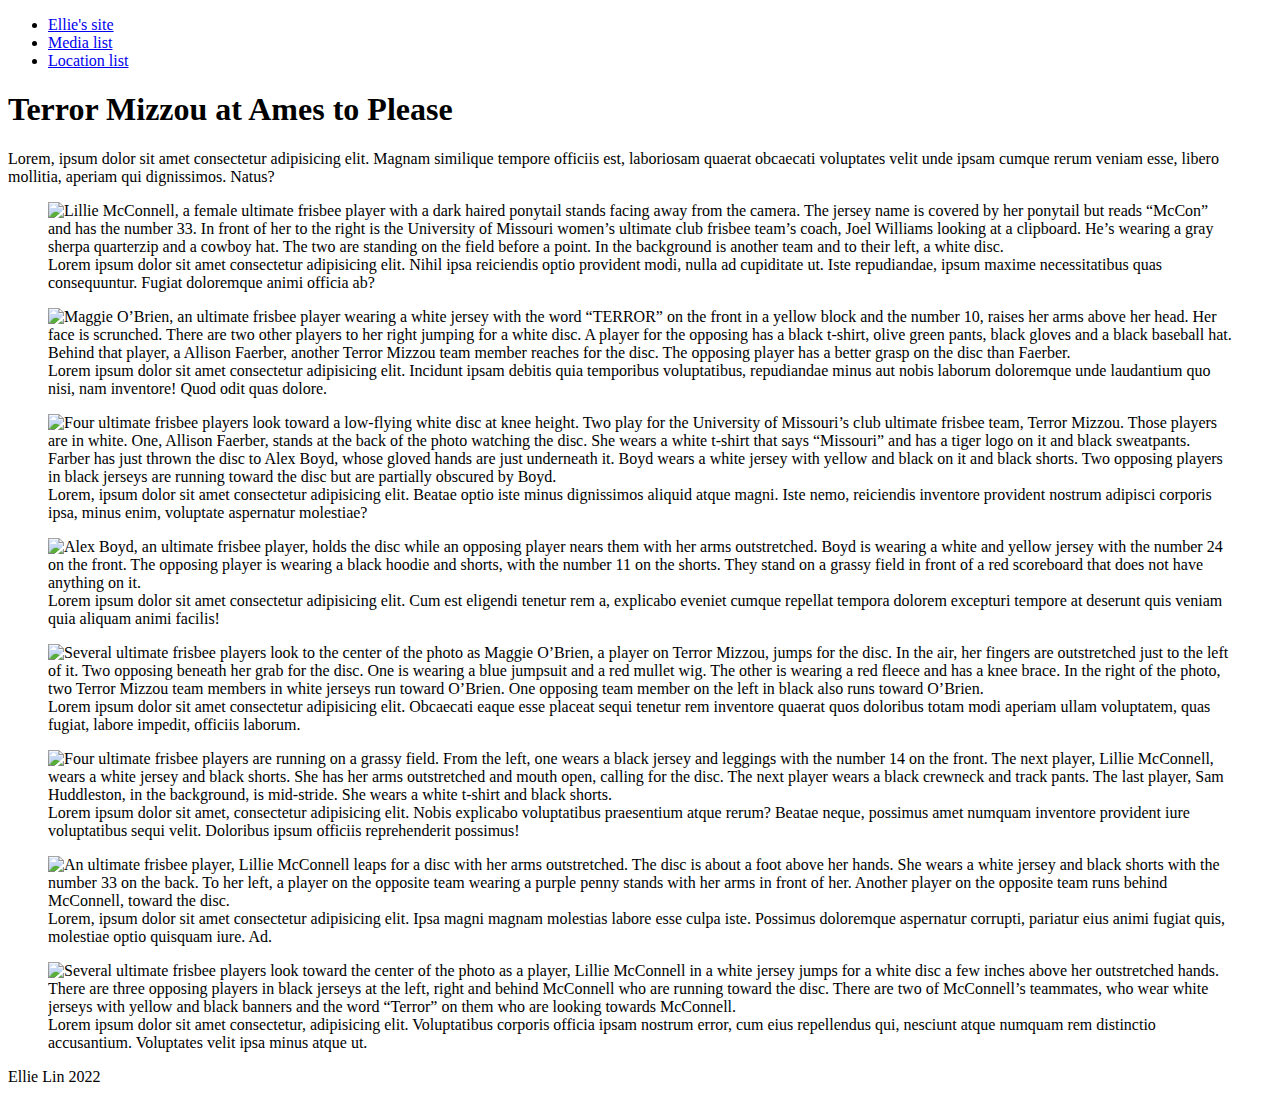
==== lin-gallery.html @ 5795ed04 "created gallery and wrote alt text. updated index nav links." ====
<!DOCTYPE html>
<html lang="en">
<head>
    <meta charset="UTF-8">
    <meta http-equiv="X-UA-Compatible" content="IE=edge">
    <meta name="viewport" content="width=device-width, initial-scale=1.0">
    <link rel="stylesheet" href="https://fonts.google.com/specimen/DM+Serif+Text?category=Serif">
    <link rel="stylesheet" href="https://fonts.google.com/specimen/Roboto+Condensed?category=Sans+Serif">
    <link rel="stylesheet" href="https://fonts.google.com/specimen/Figtree?category=Sans+Serif">
    <title>Lin Photo Gallery</title>
    <style>
        img {
            width: 900px;
        }
    </style>
</head>
<body>
    <nav>
        <ul>
            <li><a href="https://j4502-fs22.github.io/lin-site/" class="item">Ellie's site </a></li>
            <li><a href="https://j4502-fs22.github.io/lin-site/lin-media-list.html" class="item">Media list</a></li>
            <li><a href="https://j4502-fs22.github.io/lin-site/lin-location-list.html">Location list</a></li>
        </ul>
    </nav>

    <h1>Terror Mizzou at Ames to Please</h1>
    <p>Lorem, ipsum dolor sit amet consectetur adipisicing elit. Magnam similique tempore officiis est, laboriosam quaerat obcaecati voluptates velit unde ipsam cumque rerum veniam esse, libero mollitia, aperiam qui dignissimos. Natus?</p>

    <figure>
        <img src="https://github.com/J4502-FS22/lin-site/blob/main/images/ATP1.JPG?raw=true" alt="Lillie McConnell, a female ultimate frisbee player with a dark haired ponytail stands facing away from the camera. The jersey name is covered by her ponytail but reads “McCon” and has the number 33. In front of her to the right is the University of Missouri women’s ultimate club frisbee team’s coach, Joel Williams looking at a clipboard. He’s wearing a gray sherpa quarterzip and a cowboy hat. The two are standing on the field before a point. In the background is another team and to their left, a white disc.">
        <figcaption>Lorem ipsum dolor sit amet consectetur adipisicing elit. Nihil ipsa reiciendis optio provident modi, nulla ad cupiditate ut. Iste repudiandae, ipsum maxime necessitatibus quas consequuntur. Fugiat doloremque animi officia ab?</figcaption>
    </figure>

    <figure>
        <img src="https://github.com/J4502-FS22/lin-site/blob/main/images/ATP8.JPG?raw=true" alt="Maggie O’Brien, an ultimate frisbee player wearing a white jersey with the word “TERROR” on the front in a yellow block and the number 10, raises her arms above her head. Her face is scrunched. There are two other players to her right jumping for a white disc. A player for the opposing has a black t-shirt, olive green pants, black gloves and a black baseball hat. Behind that player, a Allison Faerber, another Terror Mizzou team member reaches for the disc. The opposing player has a better grasp on the disc than Faerber.">
        <figcaption>Lorem ipsum dolor sit amet consectetur adipisicing elit. Incidunt ipsam debitis quia temporibus voluptatibus, repudiandae minus aut nobis laborum doloremque unde laudantium quo nisi, nam inventore! Quod odit quas dolore.</figcaption>
    </figure>
    
    <figure>
        <img src="https://github.com/J4502-FS22/lin-site/blob/main/images/ATP71.JPG?raw=true" alt="Four ultimate frisbee players look toward a low-flying white disc at knee height. Two play for the University of Missouri’s club ultimate frisbee team, Terror Mizzou. Those players are in white. One, Allison Faerber, stands at the back of the photo watching the disc. She wears a white t-shirt that says “Missouri” and has a tiger logo on it and black sweatpants. Farber has just thrown the disc to Alex Boyd, whose gloved hands are just underneath it. Boyd wears a white jersey with yellow and black on it and black shorts. Two opposing players in black jerseys are running toward the disc but are partially obscured by Boyd.">
        <figcaption>Lorem, ipsum dolor sit amet consectetur adipisicing elit. Beatae optio iste minus dignissimos aliquid atque magni. Iste nemo, reiciendis inventore provident nostrum adipisci corporis ipsa, minus enim, voluptate aspernatur molestiae?</figcaption>
    </figure>

    <figure>
        <img src="https://github.com/J4502-FS22/lin-site/blob/main/images/ATP22.JPG?raw=true" alt="Alex Boyd, an ultimate frisbee player, holds the disc while an opposing player nears them with her arms outstretched. Boyd is wearing a white and yellow jersey with the number 24 on the front. The opposing player is wearing a black hoodie and shorts, with the number 11 on the shorts. They stand on a grassy field in front of a red scoreboard that does not have anything on it.">
        <figcaption>Lorem ipsum dolor sit amet consectetur adipisicing elit. Cum est eligendi tenetur rem a, explicabo eveniet cumque repellat tempora dolorem excepturi tempore at deserunt quis veniam quia aliquam animi facilis!</figcaption>
    </figure>

    <figure>
        <img src="https://github.com/J4502-FS22/lin-site/blob/main/images/ATP43.JPG?raw=true" alt="Several ultimate frisbee players look to the center of the photo as Maggie O’Brien, a player on Terror Mizzou, jumps for the disc. In the air, her fingers are outstretched just to the left of it. Two opposing beneath her grab for the disc. One is wearing a blue jumpsuit and a red mullet wig. The other is wearing a red fleece and has a knee brace. In the right of the photo, two Terror Mizzou team members in white jerseys run toward O’Brien. One opposing team member on the left in black also runs toward O’Brien.">
        <figcaption>Lorem ipsum dolor sit amet consectetur adipisicing elit. Obcaecati eaque esse placeat sequi tenetur rem inventore quaerat quos doloribus totam modi aperiam ullam voluptatem, quas fugiat, labore impedit, officiis laborum.</figcaption>
    </figure>

    <figure>
        <img src="https://github.com/J4502-FS22/lin-site/blob/main/images/ATP53.JPG?raw=true" alt="Four ultimate frisbee players are running on a grassy field. From the left, one wears a black jersey and leggings with the number 14 on the front. The next player, Lillie McConnell, wears a white jersey and black shorts. She has her arms outstretched and mouth open, calling for the disc. The next player wears a black crewneck and track pants. The last player, Sam Huddleston, in the background, is mid-stride. She wears a white t-shirt and black shorts.">
        <figcaption>Lorem ipsum dolor sit amet, consectetur adipisicing elit. Nobis explicabo voluptatibus praesentium atque rerum? Beatae neque, possimus amet numquam inventore provident iure voluptatibus sequi velit. Doloribus ipsum officiis reprehenderit possimus!</figcaption>
    </figure>

    <figure>
        <img src="https://github.com/J4502-FS22/lin-site/blob/main/images/ATP54.JPG?raw=true" alt="An ultimate frisbee player, Lillie McConnell leaps for a disc with her arms outstretched. The disc is about a foot above her hands. She wears a white jersey and black shorts with the number 33 on the back. To her left, a player on the opposite team wearing a purple penny stands with her arms in front of her. Another player on the opposite team runs behind McConnell, toward the disc.">
        <figcaption>Lorem, ipsum dolor sit amet consectetur adipisicing elit. Ipsa magni magnam molestias labore esse culpa iste. Possimus doloremque aspernatur corrupti, pariatur eius animi fugiat quis, molestiae optio quisquam iure. Ad.</figcaption>
    </figure>

    <figure>
        <img src="https://github.com/J4502-FS22/lin-site/blob/main/images/ATP61.JPG?raw=true" alt="Several ultimate frisbee players look toward the center of the photo as a player, Lillie McConnell in a white jersey jumps for a white disc a few inches above her outstretched hands. There are three opposing players in black jerseys at the left, right and behind McConnell who are running toward the disc. There are two of McConnell’s teammates, who wear white jerseys with yellow and black banners and the word “Terror” on them who are looking towards McConnell.">
        <figcaption>Lorem ipsum dolor sit amet consectetur, adipisicing elit. Voluptatibus corporis officia ipsam nostrum error, cum eius repellendus qui, nesciunt atque numquam rem distinctio accusantium. Voluptates velit ipsa minus atque ut.</figcaption>
    </figure>

</body>
<footer>Ellie Lin 2022</footer>
</html>
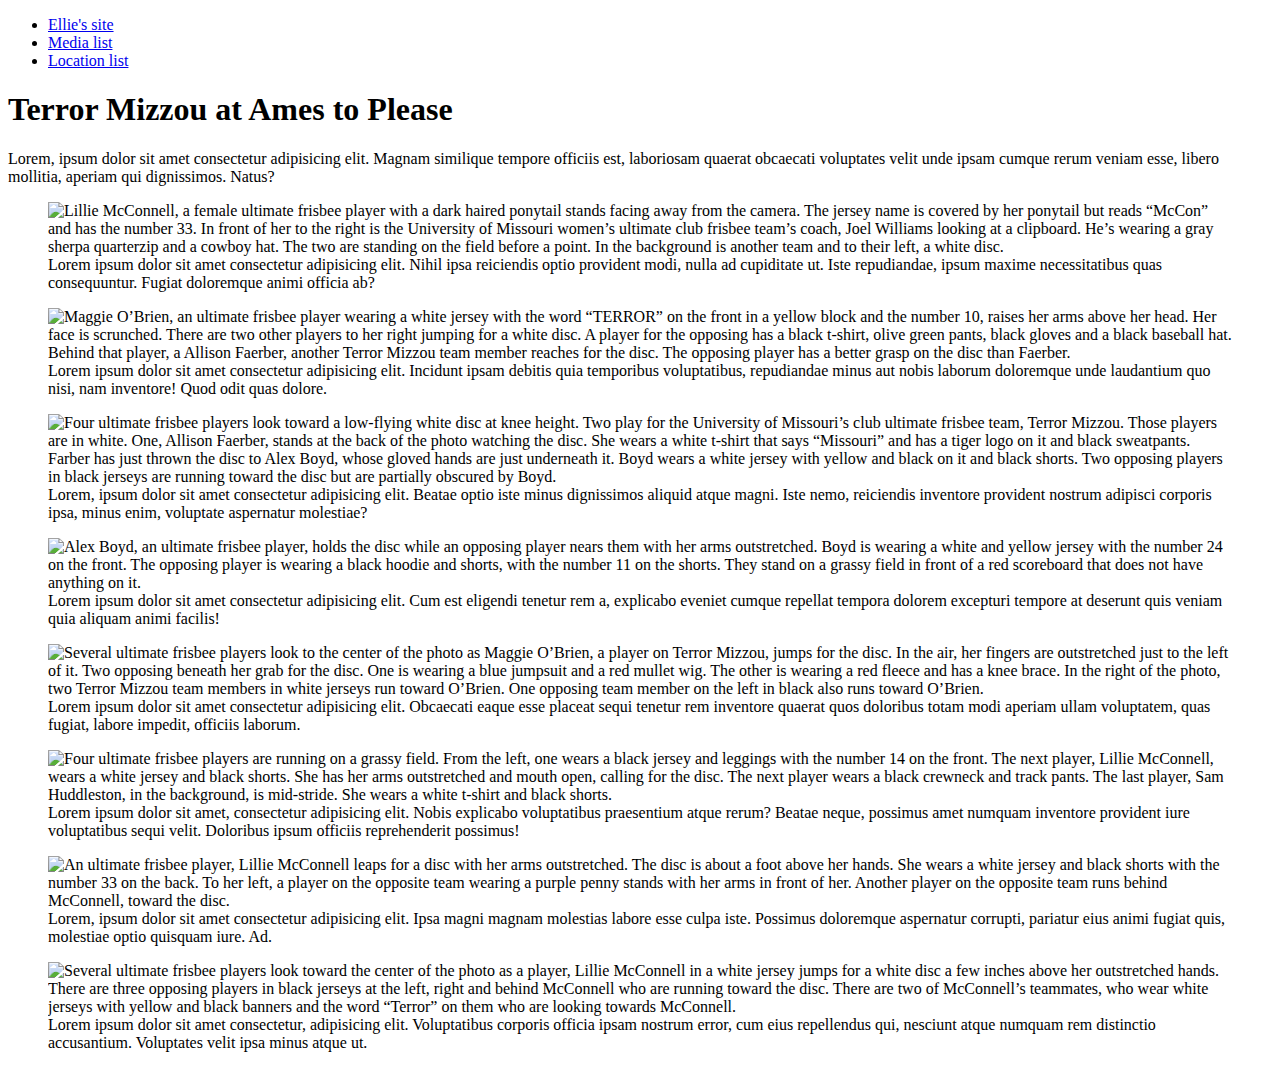
==== commit 20175843: "lost footer" ====
--- a/lin-gallery.html
+++ b/lin-gallery.html
@@ -67,5 +67,4 @@
     </figure>
 
 </body>
-<footer>Ellie Lin 2022</footer>
 </html>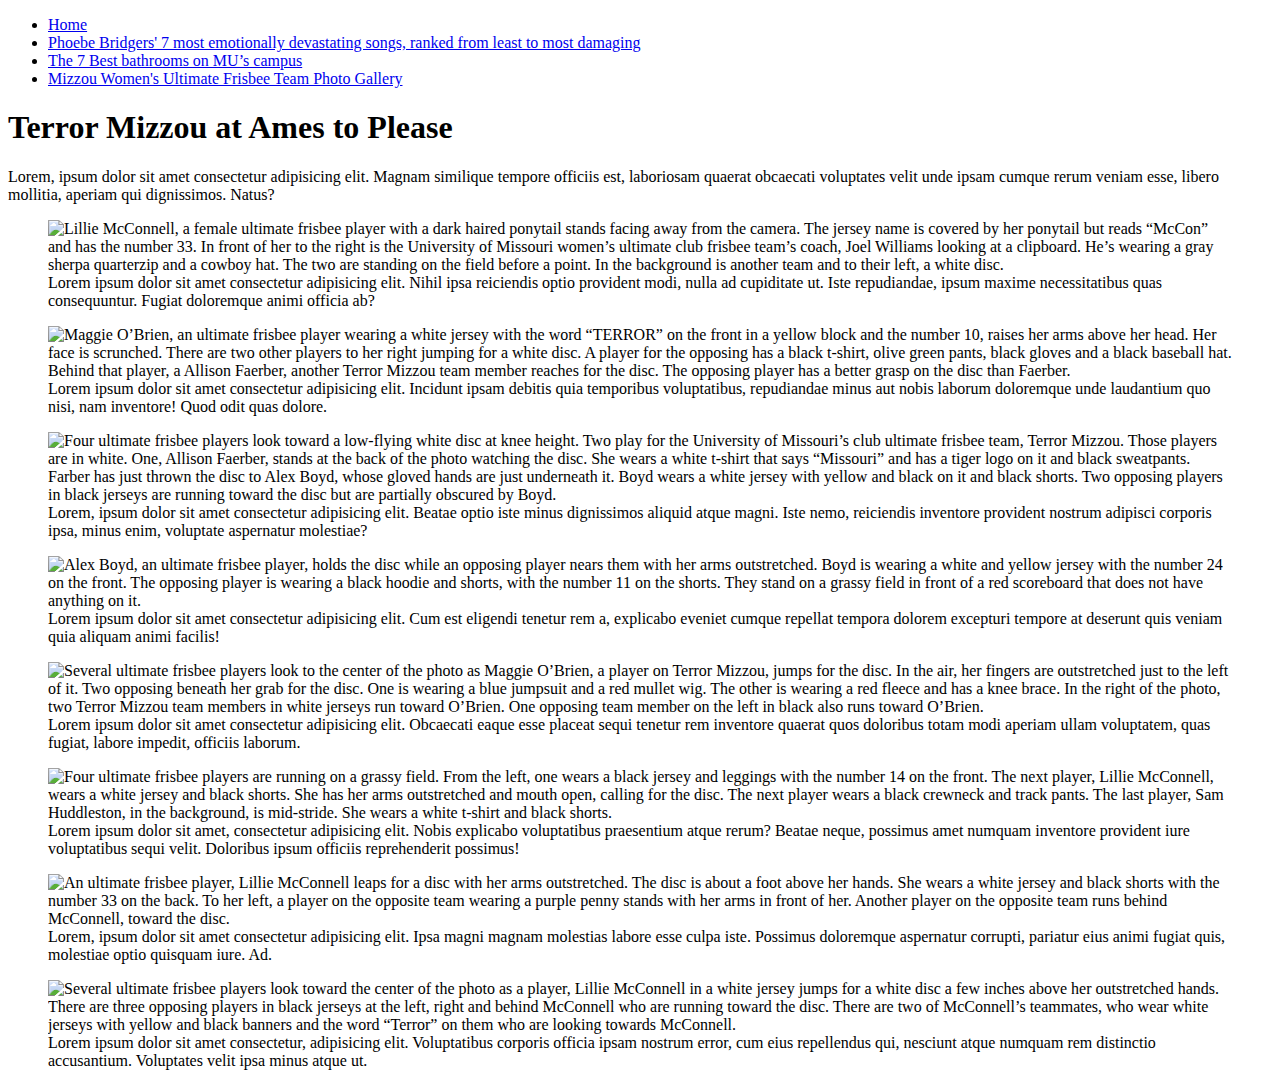
==== commit ce60beca: "edits for final project" ====
--- a/lin-gallery.html
+++ b/lin-gallery.html
@@ -17,9 +17,10 @@
 <body>
     <nav>
         <ul>
-            <li><a href="https://j4502-fs22.github.io/lin-site/" class="item">Ellie's site </a></li>
-            <li><a href="https://j4502-fs22.github.io/lin-site/lin-media-list.html" class="item">Media list</a></li>
-            <li><a href="https://j4502-fs22.github.io/lin-site/lin-location-list.html">Location list</a></li>
+            <li class="navitem"><a href="https://j4502-fs22.github.io/lin-site/">Home</a></li>
+            <li class="navitem"><a href="https://j4502-fs22.github.io/lin-site/lin-media-list.html">Phoebe Bridgers' 7 most emotionally devastating songs, ranked from least to most damaging</a></li>
+            <li class="navitem"><a href="https://j4502-fs22.github.io/lin-site/lin-location-list.html">The 7 Best bathrooms on MU’s campus</a></li>
+            <li class="avtivenavitem"><a href="https://j4502-fs22.github.io/lin-site/lin-gallery.html">Mizzou Women's Ultimate Frisbee Team Photo Gallery</a></li>
         </ul>
     </nav>
 
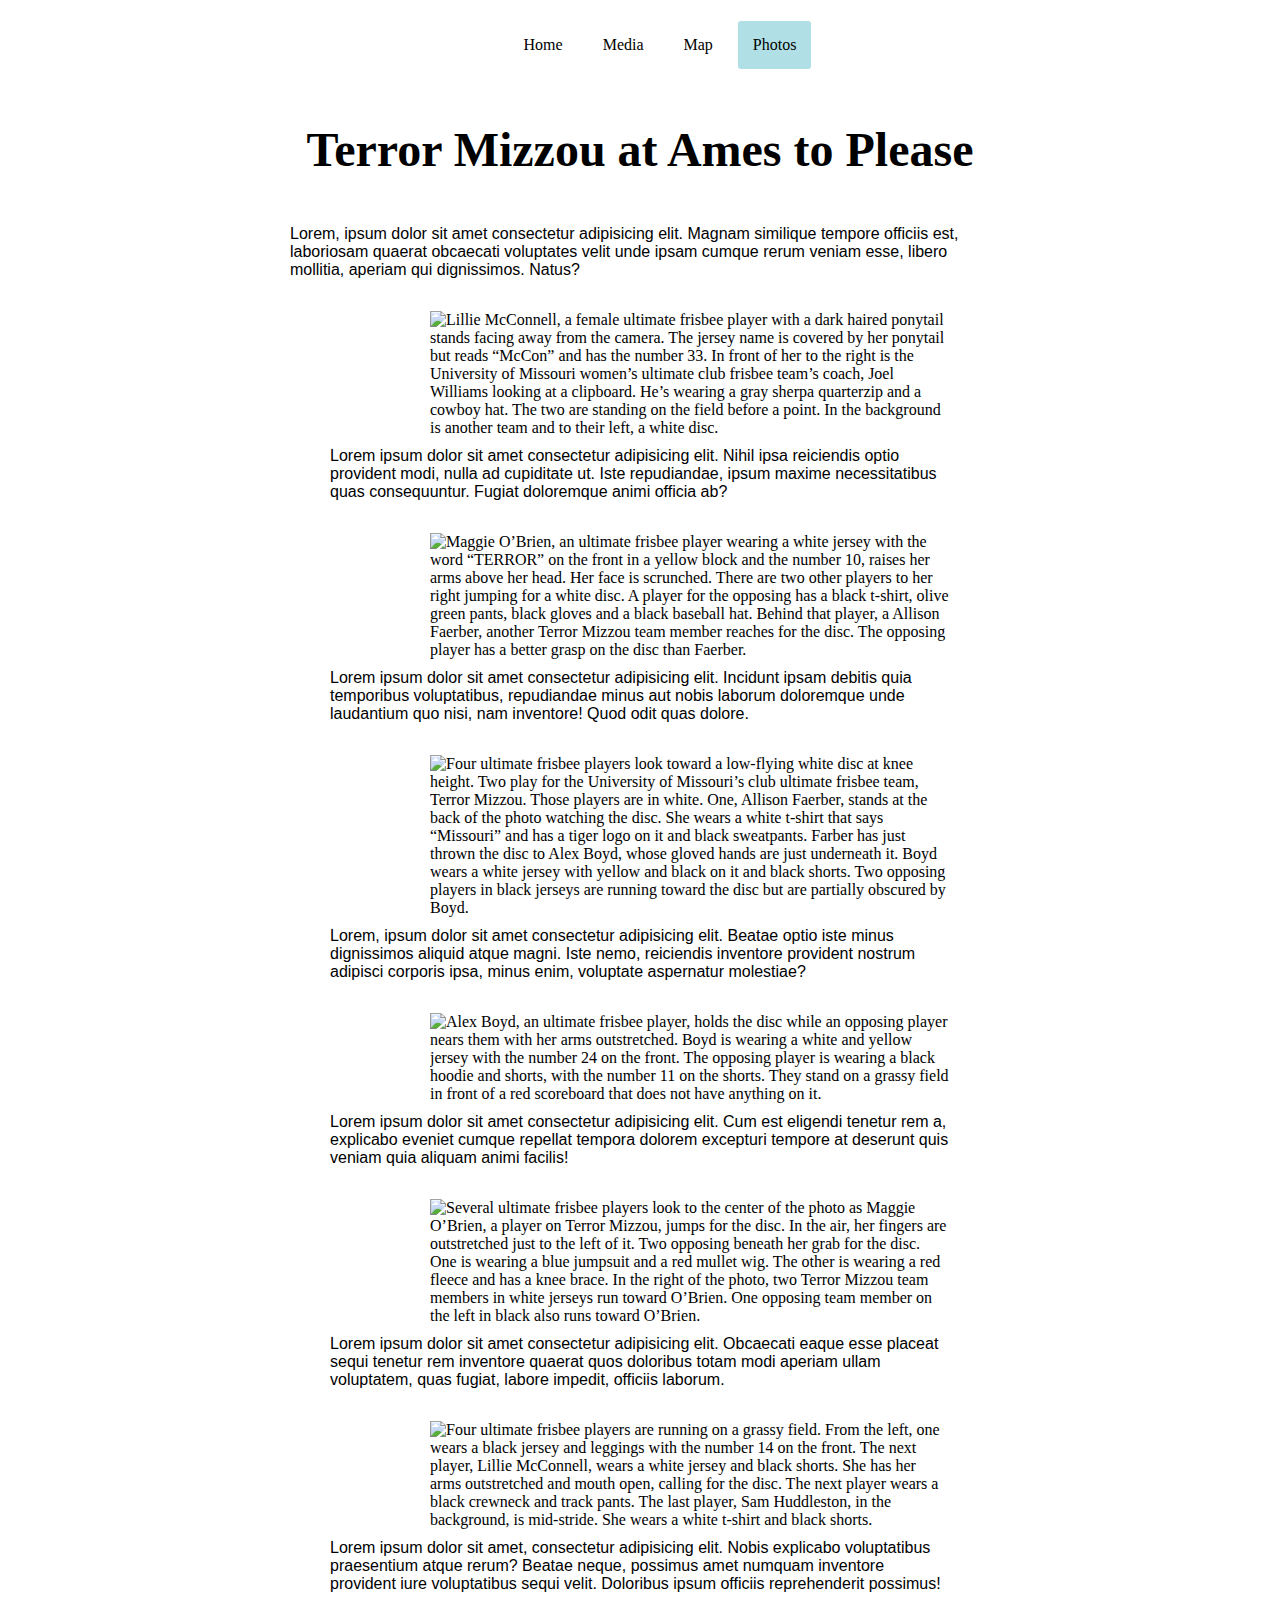
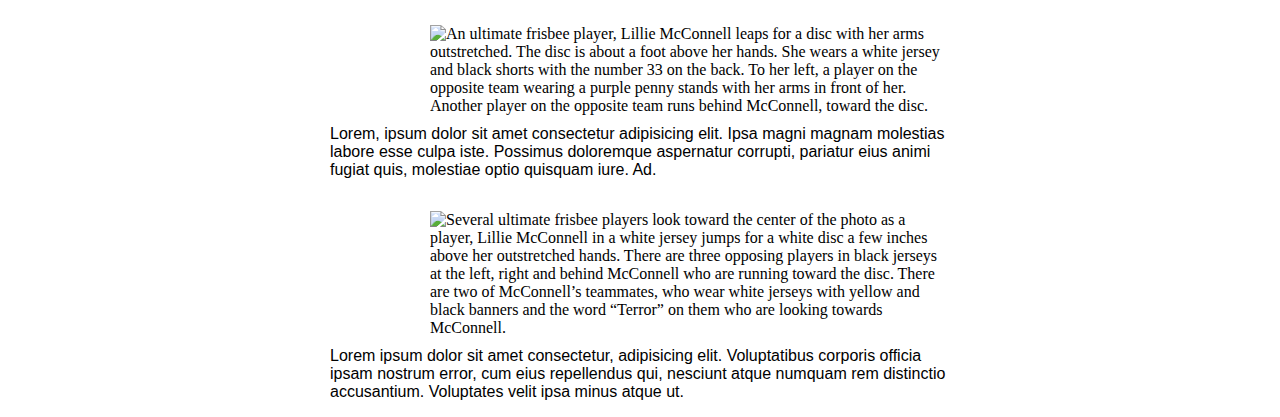
==== commit 9e2a630d: "css for gallery site" ====
--- a/lin-gallery.html
+++ b/lin-gallery.html
@@ -4,23 +4,19 @@
     <meta charset="UTF-8">
     <meta http-equiv="X-UA-Compatible" content="IE=edge">
     <meta name="viewport" content="width=device-width, initial-scale=1.0">
+    <link rel="stylesheet" href="style.css">
     <link rel="stylesheet" href="https://fonts.google.com/specimen/DM+Serif+Text?category=Serif">
     <link rel="stylesheet" href="https://fonts.google.com/specimen/Roboto+Condensed?category=Sans+Serif">
     <link rel="stylesheet" href="https://fonts.google.com/specimen/Figtree?category=Sans+Serif">
     <title>Lin Photo Gallery</title>
-    <style>
-        img {
-            width: 900px;
-        }
-    </style>
 </head>
 <body>
     <nav>
         <ul>
             <li class="navitem"><a href="https://j4502-fs22.github.io/lin-site/">Home</a></li>
-            <li class="navitem"><a href="https://j4502-fs22.github.io/lin-site/lin-media-list.html">Phoebe Bridgers' 7 most emotionally devastating songs, ranked from least to most damaging</a></li>
-            <li class="navitem"><a href="https://j4502-fs22.github.io/lin-site/lin-location-list.html">The 7 Best bathrooms on MU’s campus</a></li>
-            <li class="avtivenavitem"><a href="https://j4502-fs22.github.io/lin-site/lin-gallery.html">Mizzou Women's Ultimate Frisbee Team Photo Gallery</a></li>
+            <li class="navitem"><a href="https://j4502-fs22.github.io/lin-site/lin-media-list.html">Media</a></li>
+            <li class="navitem"><a href="https://j4502-fs22.github.io/lin-site/lin-location-list.html">Map</a></li>
+            <li class="activenavitem"><a href="https://j4502-fs22.github.io/lin-site/lin-gallery.html">Photos</a></li>
         </ul>
     </nav>
 
@@ -28,42 +24,42 @@
     <p>Lorem, ipsum dolor sit amet consectetur adipisicing elit. Magnam similique tempore officiis est, laboriosam quaerat obcaecati voluptates velit unde ipsam cumque rerum veniam esse, libero mollitia, aperiam qui dignissimos. Natus?</p>
 
     <figure>
-        <img src="https://github.com/J4502-FS22/lin-site/blob/main/images/ATP1.JPG?raw=true" alt="Lillie McConnell, a female ultimate frisbee player with a dark haired ponytail stands facing away from the camera. The jersey name is covered by her ponytail but reads “McCon” and has the number 33. In front of her to the right is the University of Missouri women’s ultimate club frisbee team’s coach, Joel Williams looking at a clipboard. He’s wearing a gray sherpa quarterzip and a cowboy hat. The two are standing on the field before a point. In the background is another team and to their left, a white disc.">
+        <img src="https://github.com/J4502-FS22/lin-site/blob/main/images/ATP1.JPG?raw=true" class="image" alt="Lillie McConnell, a female ultimate frisbee player with a dark haired ponytail stands facing away from the camera. The jersey name is covered by her ponytail but reads “McCon” and has the number 33. In front of her to the right is the University of Missouri women’s ultimate club frisbee team’s coach, Joel Williams looking at a clipboard. He’s wearing a gray sherpa quarterzip and a cowboy hat. The two are standing on the field before a point. In the background is another team and to their left, a white disc.">
         <figcaption>Lorem ipsum dolor sit amet consectetur adipisicing elit. Nihil ipsa reiciendis optio provident modi, nulla ad cupiditate ut. Iste repudiandae, ipsum maxime necessitatibus quas consequuntur. Fugiat doloremque animi officia ab?</figcaption>
     </figure>
 
     <figure>
-        <img src="https://github.com/J4502-FS22/lin-site/blob/main/images/ATP8.JPG?raw=true" alt="Maggie O’Brien, an ultimate frisbee player wearing a white jersey with the word “TERROR” on the front in a yellow block and the number 10, raises her arms above her head. Her face is scrunched. There are two other players to her right jumping for a white disc. A player for the opposing has a black t-shirt, olive green pants, black gloves and a black baseball hat. Behind that player, a Allison Faerber, another Terror Mizzou team member reaches for the disc. The opposing player has a better grasp on the disc than Faerber.">
+        <img src="https://github.com/J4502-FS22/lin-site/blob/main/images/ATP8.JPG?raw=true" class="image" alt="Maggie O’Brien, an ultimate frisbee player wearing a white jersey with the word “TERROR” on the front in a yellow block and the number 10, raises her arms above her head. Her face is scrunched. There are two other players to her right jumping for a white disc. A player for the opposing has a black t-shirt, olive green pants, black gloves and a black baseball hat. Behind that player, a Allison Faerber, another Terror Mizzou team member reaches for the disc. The opposing player has a better grasp on the disc than Faerber.">
         <figcaption>Lorem ipsum dolor sit amet consectetur adipisicing elit. Incidunt ipsam debitis quia temporibus voluptatibus, repudiandae minus aut nobis laborum doloremque unde laudantium quo nisi, nam inventore! Quod odit quas dolore.</figcaption>
     </figure>
     
     <figure>
-        <img src="https://github.com/J4502-FS22/lin-site/blob/main/images/ATP71.JPG?raw=true" alt="Four ultimate frisbee players look toward a low-flying white disc at knee height. Two play for the University of Missouri’s club ultimate frisbee team, Terror Mizzou. Those players are in white. One, Allison Faerber, stands at the back of the photo watching the disc. She wears a white t-shirt that says “Missouri” and has a tiger logo on it and black sweatpants. Farber has just thrown the disc to Alex Boyd, whose gloved hands are just underneath it. Boyd wears a white jersey with yellow and black on it and black shorts. Two opposing players in black jerseys are running toward the disc but are partially obscured by Boyd.">
+        <img src="https://github.com/J4502-FS22/lin-site/blob/main/images/ATP71.JPG?raw=true" class="image" alt="Four ultimate frisbee players look toward a low-flying white disc at knee height. Two play for the University of Missouri’s club ultimate frisbee team, Terror Mizzou. Those players are in white. One, Allison Faerber, stands at the back of the photo watching the disc. She wears a white t-shirt that says “Missouri” and has a tiger logo on it and black sweatpants. Farber has just thrown the disc to Alex Boyd, whose gloved hands are just underneath it. Boyd wears a white jersey with yellow and black on it and black shorts. Two opposing players in black jerseys are running toward the disc but are partially obscured by Boyd.">
         <figcaption>Lorem, ipsum dolor sit amet consectetur adipisicing elit. Beatae optio iste minus dignissimos aliquid atque magni. Iste nemo, reiciendis inventore provident nostrum adipisci corporis ipsa, minus enim, voluptate aspernatur molestiae?</figcaption>
     </figure>
 
     <figure>
-        <img src="https://github.com/J4502-FS22/lin-site/blob/main/images/ATP22.JPG?raw=true" alt="Alex Boyd, an ultimate frisbee player, holds the disc while an opposing player nears them with her arms outstretched. Boyd is wearing a white and yellow jersey with the number 24 on the front. The opposing player is wearing a black hoodie and shorts, with the number 11 on the shorts. They stand on a grassy field in front of a red scoreboard that does not have anything on it.">
+        <img src="https://github.com/J4502-FS22/lin-site/blob/main/images/ATP22.JPG?raw=true" class="image" alt="Alex Boyd, an ultimate frisbee player, holds the disc while an opposing player nears them with her arms outstretched. Boyd is wearing a white and yellow jersey with the number 24 on the front. The opposing player is wearing a black hoodie and shorts, with the number 11 on the shorts. They stand on a grassy field in front of a red scoreboard that does not have anything on it.">
         <figcaption>Lorem ipsum dolor sit amet consectetur adipisicing elit. Cum est eligendi tenetur rem a, explicabo eveniet cumque repellat tempora dolorem excepturi tempore at deserunt quis veniam quia aliquam animi facilis!</figcaption>
     </figure>
 
     <figure>
-        <img src="https://github.com/J4502-FS22/lin-site/blob/main/images/ATP43.JPG?raw=true" alt="Several ultimate frisbee players look to the center of the photo as Maggie O’Brien, a player on Terror Mizzou, jumps for the disc. In the air, her fingers are outstretched just to the left of it. Two opposing beneath her grab for the disc. One is wearing a blue jumpsuit and a red mullet wig. The other is wearing a red fleece and has a knee brace. In the right of the photo, two Terror Mizzou team members in white jerseys run toward O’Brien. One opposing team member on the left in black also runs toward O’Brien.">
+        <img src="https://github.com/J4502-FS22/lin-site/blob/main/images/ATP43.JPG?raw=true" class="image" alt="Several ultimate frisbee players look to the center of the photo as Maggie O’Brien, a player on Terror Mizzou, jumps for the disc. In the air, her fingers are outstretched just to the left of it. Two opposing beneath her grab for the disc. One is wearing a blue jumpsuit and a red mullet wig. The other is wearing a red fleece and has a knee brace. In the right of the photo, two Terror Mizzou team members in white jerseys run toward O’Brien. One opposing team member on the left in black also runs toward O’Brien.">
         <figcaption>Lorem ipsum dolor sit amet consectetur adipisicing elit. Obcaecati eaque esse placeat sequi tenetur rem inventore quaerat quos doloribus totam modi aperiam ullam voluptatem, quas fugiat, labore impedit, officiis laborum.</figcaption>
     </figure>
 
     <figure>
-        <img src="https://github.com/J4502-FS22/lin-site/blob/main/images/ATP53.JPG?raw=true" alt="Four ultimate frisbee players are running on a grassy field. From the left, one wears a black jersey and leggings with the number 14 on the front. The next player, Lillie McConnell, wears a white jersey and black shorts. She has her arms outstretched and mouth open, calling for the disc. The next player wears a black crewneck and track pants. The last player, Sam Huddleston, in the background, is mid-stride. She wears a white t-shirt and black shorts.">
+        <img src="https://github.com/J4502-FS22/lin-site/blob/main/images/ATP53.JPG?raw=true" class="image" alt="Four ultimate frisbee players are running on a grassy field. From the left, one wears a black jersey and leggings with the number 14 on the front. The next player, Lillie McConnell, wears a white jersey and black shorts. She has her arms outstretched and mouth open, calling for the disc. The next player wears a black crewneck and track pants. The last player, Sam Huddleston, in the background, is mid-stride. She wears a white t-shirt and black shorts.">
         <figcaption>Lorem ipsum dolor sit amet, consectetur adipisicing elit. Nobis explicabo voluptatibus praesentium atque rerum? Beatae neque, possimus amet numquam inventore provident iure voluptatibus sequi velit. Doloribus ipsum officiis reprehenderit possimus!</figcaption>
     </figure>
 
     <figure>
-        <img src="https://github.com/J4502-FS22/lin-site/blob/main/images/ATP54.JPG?raw=true" alt="An ultimate frisbee player, Lillie McConnell leaps for a disc with her arms outstretched. The disc is about a foot above her hands. She wears a white jersey and black shorts with the number 33 on the back. To her left, a player on the opposite team wearing a purple penny stands with her arms in front of her. Another player on the opposite team runs behind McConnell, toward the disc.">
+        <img src="https://github.com/J4502-FS22/lin-site/blob/main/images/ATP54.JPG?raw=true" class="image" alt="An ultimate frisbee player, Lillie McConnell leaps for a disc with her arms outstretched. The disc is about a foot above her hands. She wears a white jersey and black shorts with the number 33 on the back. To her left, a player on the opposite team wearing a purple penny stands with her arms in front of her. Another player on the opposite team runs behind McConnell, toward the disc.">
         <figcaption>Lorem, ipsum dolor sit amet consectetur adipisicing elit. Ipsa magni magnam molestias labore esse culpa iste. Possimus doloremque aspernatur corrupti, pariatur eius animi fugiat quis, molestiae optio quisquam iure. Ad.</figcaption>
     </figure>
 
     <figure>
-        <img src="https://github.com/J4502-FS22/lin-site/blob/main/images/ATP61.JPG?raw=true" alt="Several ultimate frisbee players look toward the center of the photo as a player, Lillie McConnell in a white jersey jumps for a white disc a few inches above her outstretched hands. There are three opposing players in black jerseys at the left, right and behind McConnell who are running toward the disc. There are two of McConnell’s teammates, who wear white jerseys with yellow and black banners and the word “Terror” on them who are looking towards McConnell.">
+        <img src="https://github.com/J4502-FS22/lin-site/blob/main/images/ATP61.JPG?raw=true" class="image" alt="Several ultimate frisbee players look toward the center of the photo as a player, Lillie McConnell in a white jersey jumps for a white disc a few inches above her outstretched hands. There are three opposing players in black jerseys at the left, right and behind McConnell who are running toward the disc. There are two of McConnell’s teammates, who wear white jerseys with yellow and black banners and the word “Terror” on them who are looking towards McConnell.">
         <figcaption>Lorem ipsum dolor sit amet consectetur, adipisicing elit. Voluptatibus corporis officia ipsam nostrum error, cum eius repellendus qui, nesciunt atque numquam rem distinctio accusantium. Voluptates velit ipsa minus atque ut.</figcaption>
     </figure>
 
--- a/style.css
+++ b/style.css
@@ -0,0 +1,157 @@
+.medialistbody {
+    background-color: black;
+    display: flex;
+    flex-direction: column;
+    justify-content: center;
+    align-self: center;
+    font-size: 16px;
+    margin: auto;
+    width: 700px;
+    color: white;
+    margin: auto;
+    font-family: 'Urbanist', serif, Arial, Helvetica, sans-serif;
+}
+
+.gallerybody {
+    background-color: rgb(79, 79, 79);
+    display: flex;
+    flex-direction: column;
+    justify-content: center;
+    align-self: center;
+    font-size: 16px;
+    margin: auto;
+    width: 700px;
+    color: black;
+    margin: auto; 
+    font-family: 'Figtree', sans-serif, Arial, Helvetica, sans-serif
+}
+
+body {
+    display: flex;
+    flex-direction: column;
+    justify-content: center;
+    align-self: center;
+    font-size: 16px;
+    width: 700px;
+    margin: auto;
+}
+
+nav {
+    color: white;
+    padding: 0px;
+    margin: 0px;
+    display: flex;
+    flex-flow: row wrap;
+    justify-content: center;
+}
+
+nav a {
+    color: black;
+    text-decoration: none;
+    font-size: 16px;
+}
+
+nav a:hover {
+    color: cornflowerblue;
+}
+
+a:hover {
+   color: white; 
+}
+
+figcaption {
+    display: flex;
+    justify-content: center;
+}
+
+.navitem {
+    background-color: white;
+    padding: 15px;
+	margin: 5px;
+	border-radius: 3px;
+    display: flex;
+    flex-direction: row;
+    justify-content: space-around;
+    align-content: center;
+}
+
+.activenavitem {
+    background-color: powderblue;
+    padding: 15px;
+	margin: 5px;
+	border-radius: 3px;
+    display: flex;
+    flex-direction: row;
+    justify-content: space-around;
+    align-content: center;
+}
+
+h1 {
+    font-family: 'DM Serif Text', serif, Georgia, 'Times New Roman', Times, serif;
+    font-size: 3em;
+    display: flex;
+    flex-direction: column;
+    align-self: center;
+}
+
+h2 {
+    font-family: 'DM Serif Text', serif, Georgia, 'Times New Roman', Times, serif;
+    font-size: 3em;
+}
+
+h3 {
+    font-family: 'Roboto Condensed', sans-serif, Arial, Helvetica, sans-serif;
+    font-size: 2em;
+}
+
+p {
+    display: flex;
+    align-self: flex-start;
+    font-family: 'Figtree', sans-serif, Arial, Helvetica, sans-serif
+}
+
+ul {
+    list-style-type: none;
+    display: flex;
+    flex-flow: row wrap;
+    justify-content: space-around;
+    color: rgb(61, 69, 95);
+  }
+
+figcaption {
+    display: flex;
+    justify-content: center;
+    align-self: flex-start;
+    font-family: 'Figtree', sans-serif, Arial, Helvetica, sans-serif
+}
+
+.image {
+    border: none;
+    justify-content: center;
+    padding-left: 100px;
+    padding-bottom: 10px;
+}
+.location-holder {
+    width: 100%;
+    display: flex;
+    flex-direction: column;
+    align-items: center;
+}
+
+.socials {
+    display: flex;
+    flex-flow: row wrap;
+}
+
+@media (min-width: 550px) {
+    .image {
+        height: 250px;
+        width: auto;
+    }
+}
+@media (min-width: 800px) {
+    .image {
+        height: 300px;
+        width: auto;
+    }
+}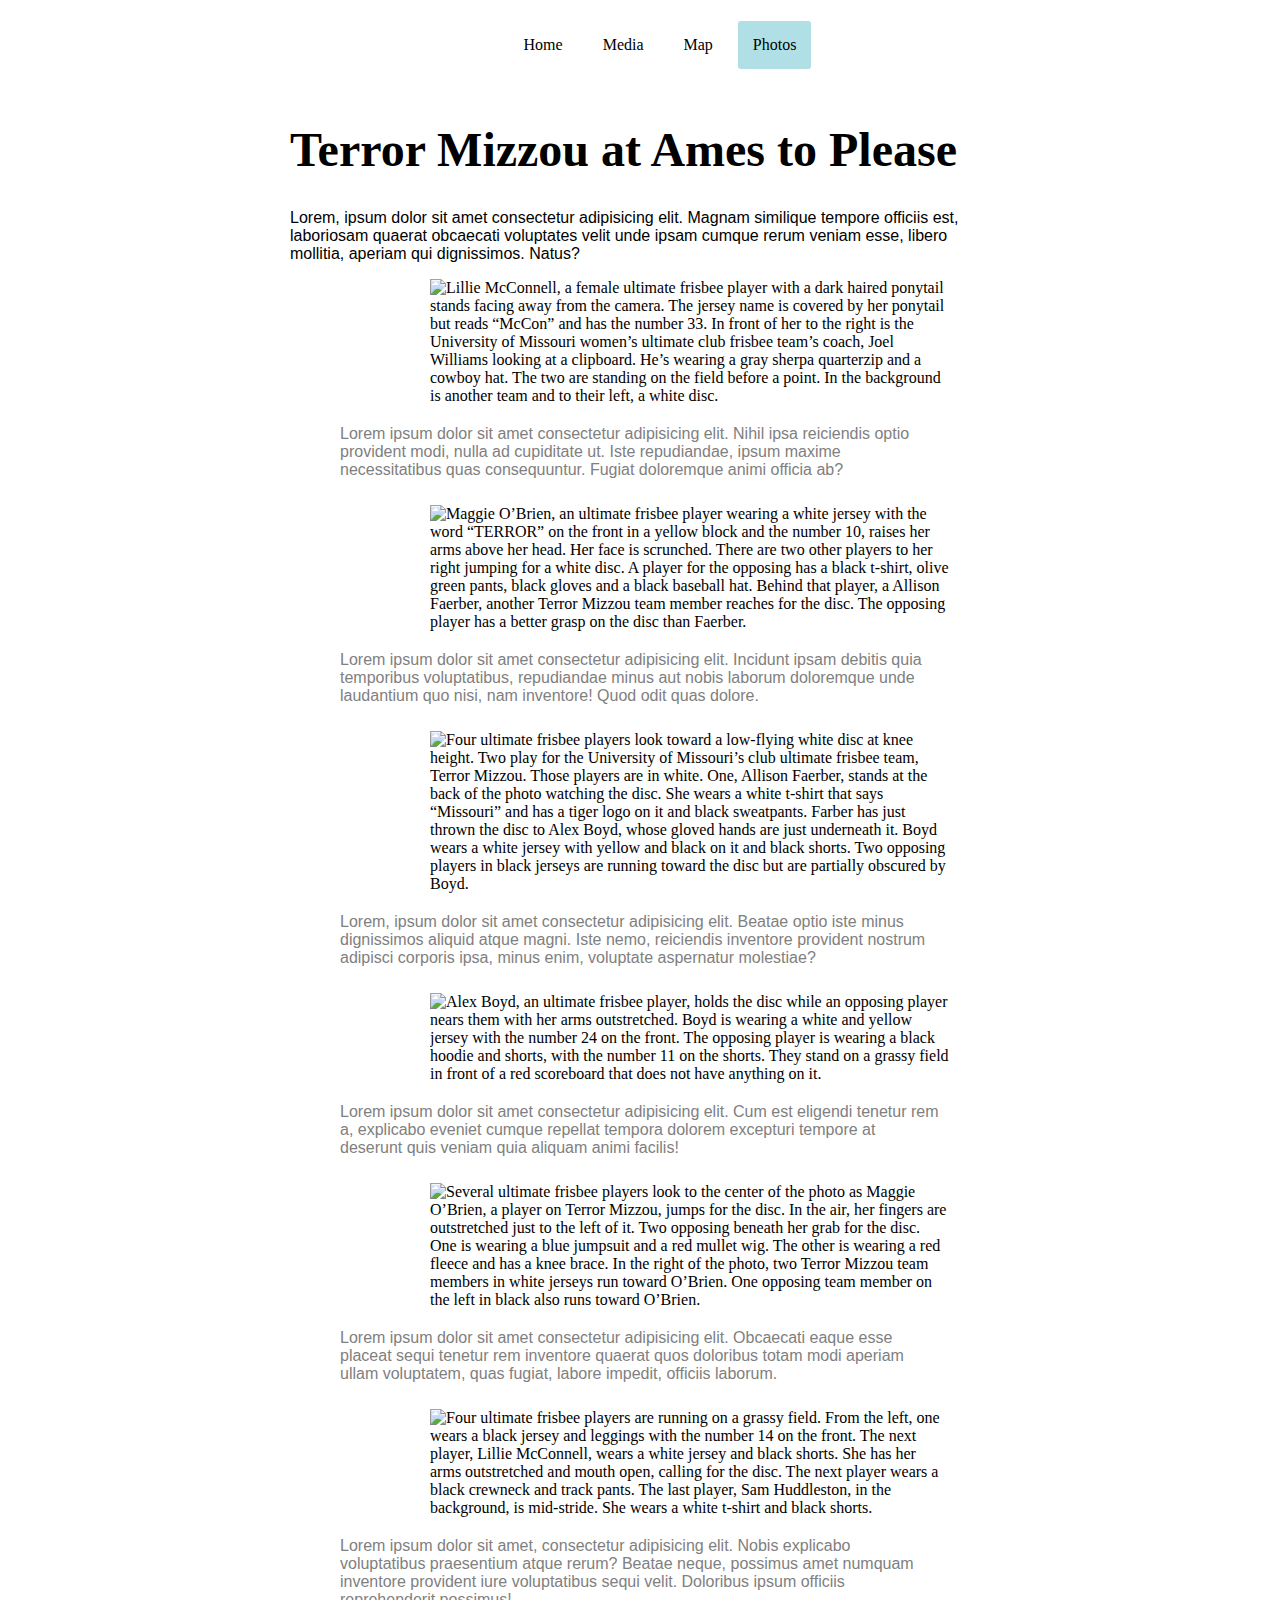
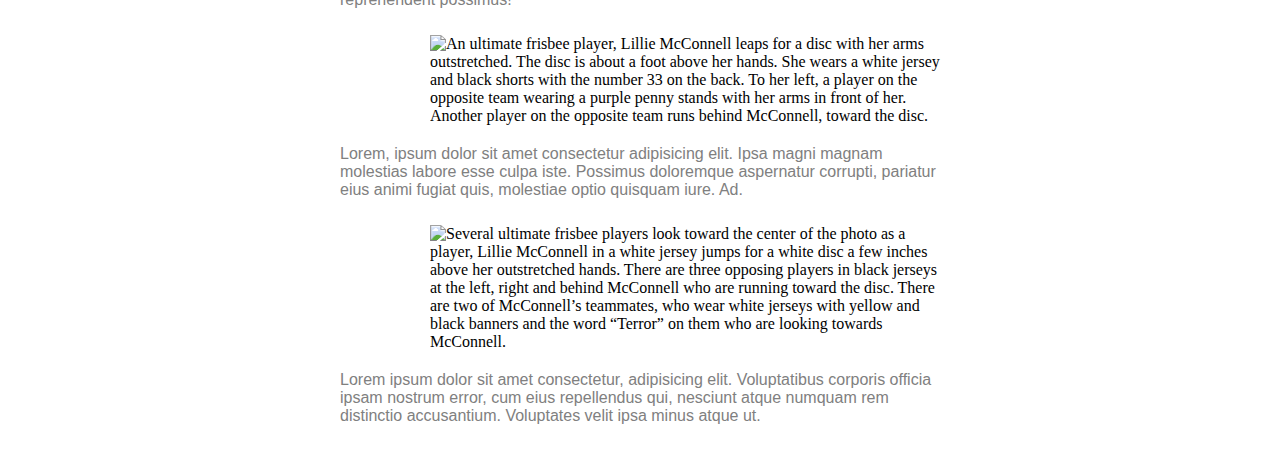
==== commit 0591bb01: "added skip links" ====
--- a/lin-gallery.html
+++ b/lin-gallery.html
@@ -11,6 +11,8 @@
     <title>Lin Photo Gallery</title>
 </head>
 <body>
+    <a class="skip-link" href="#content">Skip to content</a>
+    <main id="content">
     <nav>
         <ul>
             <li class="navitem"><a href="https://j4502-fs22.github.io/lin-site/">Home</a></li>
@@ -62,6 +64,6 @@
         <img src="https://github.com/J4502-FS22/lin-site/blob/main/images/ATP61.JPG?raw=true" class="image" alt="Several ultimate frisbee players look toward the center of the photo as a player, Lillie McConnell in a white jersey jumps for a white disc a few inches above her outstretched hands. There are three opposing players in black jerseys at the left, right and behind McConnell who are running toward the disc. There are two of McConnell’s teammates, who wear white jerseys with yellow and black banners and the word “Terror” on them who are looking towards McConnell.">
         <figcaption>Lorem ipsum dolor sit amet consectetur, adipisicing elit. Voluptatibus corporis officia ipsam nostrum error, cum eius repellendus qui, nesciunt atque numquam rem distinctio accusantium. Voluptates velit ipsa minus atque ut.</figcaption>
     </figure>
-
+</main>
 </body>
 </html>--- a/style.css
+++ b/style.css
@@ -9,7 +9,22 @@
     width: 700px;
     color: white;
     margin: auto;
-    font-family: 'Urbanist', serif, Arial, Helvetica, sans-serif;
+    font-family: 'Figtree', serif, Arial, Helvetica, sans-serif;
+}
+
+.indexbody {
+    background: rgb(134,134,134);
+    background: linear-gradient(278deg, rgba(134,134,134,1) 0%, rgba(87,166,208,1) 55%, rgba(0,161,255,1) 100%);
+    display: flex;
+    flex-direction: column;
+    justify-content: center;
+    align-self: center;
+    font-size: 16px;
+    margin: auto;
+    width: 700px;
+    color: black;
+    margin: auto;
+    font-family: 'Roboto Condensed', sans-serif, Arial, Helvetica, sans-serif;
 }
 
 .gallerybody {
@@ -62,6 +77,21 @@
 figcaption {
     display: flex;
     justify-content: center;
+}
+
+.skip-link {
+    position: absolute;
+    left: -10000px;
+    top: auto;
+    width: 1px;
+    height: 1px;
+    overflow: hidden;
+}
+
+.skip-link:focus {
+    position: static;
+    width: auto;
+    height: auto;
 }
 
 .navitem {
@@ -122,7 +152,9 @@
     display: flex;
     justify-content: center;
     align-self: flex-start;
-    font-family: 'Figtree', sans-serif, Arial, Helvetica, sans-serif
+    font-family: 'Figtree', sans-serif, Arial, Helvetica, sans-serif;
+    padding: 10px;
+    color: gray;
 }
 
 .image {
@@ -130,6 +162,8 @@
     justify-content: center;
     padding-left: 100px;
     padding-bottom: 10px;
+    width: 100%;
+    max-width: 700px;
 }
 .location-holder {
     width: 100%;
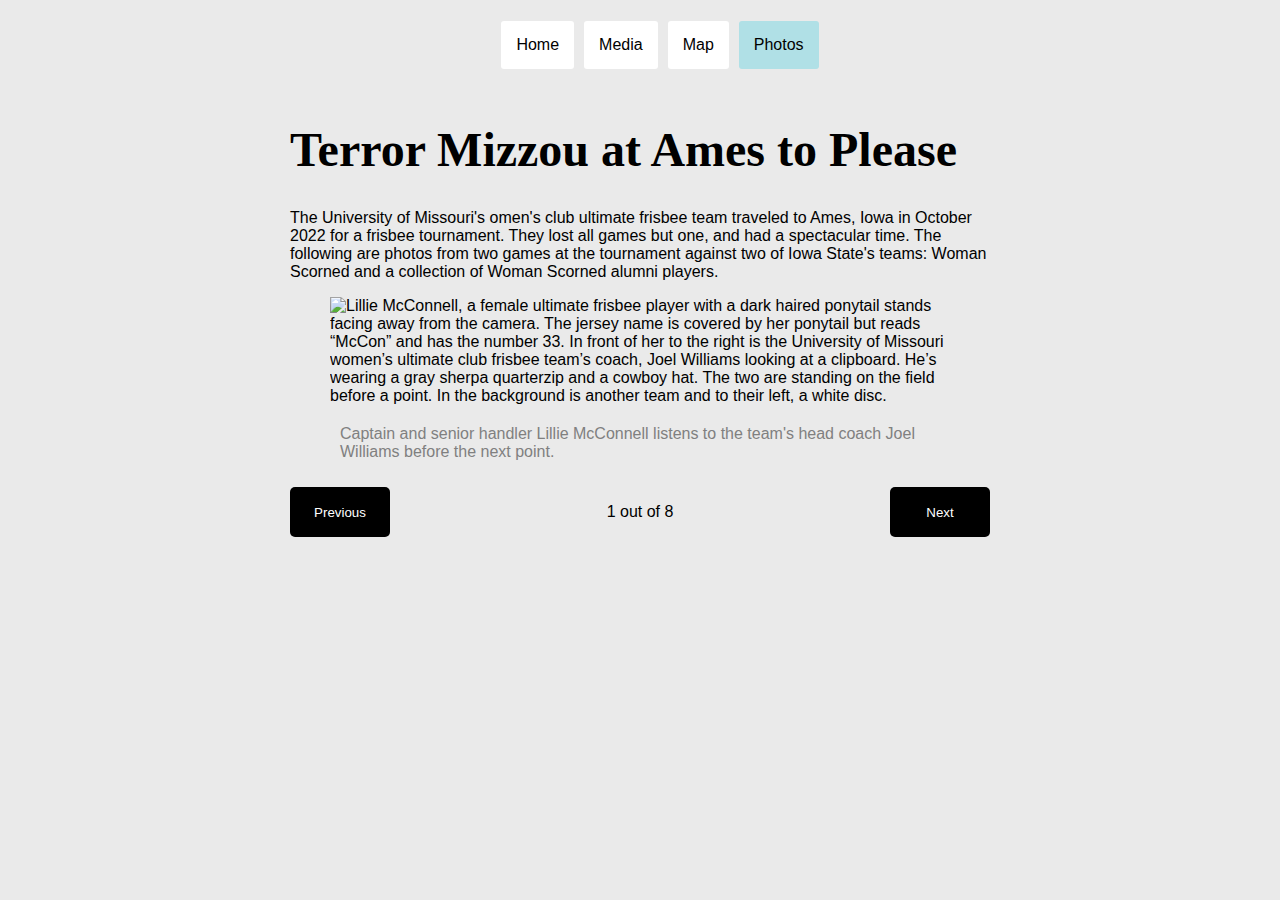
==== commit afe8b9b6: "updated js" ====
--- a/lin-gallery.html
+++ b/lin-gallery.html
@@ -4,13 +4,16 @@
     <meta charset="UTF-8">
     <meta http-equiv="X-UA-Compatible" content="IE=edge">
     <meta name="viewport" content="width=device-width, initial-scale=1.0">
+    <link rel="icon" href="https://github.com/J4502-FS22/lin-site/blob/main/images/EllieLinLogo.png">
     <link rel="stylesheet" href="style.css">
     <link rel="stylesheet" href="https://fonts.google.com/specimen/DM+Serif+Text?category=Serif">
     <link rel="stylesheet" href="https://fonts.google.com/specimen/Roboto+Condensed?category=Sans+Serif">
     <link rel="stylesheet" href="https://fonts.google.com/specimen/Figtree?category=Sans+Serif">
+    <script type="text/javascript" src="gallery.js" defer></script>
     <title>Lin Photo Gallery</title>
 </head>
-<body>
+
+<body class="gallerybody">
     <a class="skip-link" href="#content">Skip to content</a>
     <main id="content">
     <nav>
@@ -23,47 +26,54 @@
     </nav>
 
     <h1>Terror Mizzou at Ames to Please</h1>
-    <p>Lorem, ipsum dolor sit amet consectetur adipisicing elit. Magnam similique tempore officiis est, laboriosam quaerat obcaecati voluptates velit unde ipsam cumque rerum veniam esse, libero mollitia, aperiam qui dignissimos. Natus?</p>
+    <p>The University of Missouri's omen's club ultimate frisbee team traveled to Ames, Iowa in October 2022 for a frisbee tournament. They lost all games but one, and had a spectacular time. The following are photos from two games at the tournament against two of Iowa State's teams: Woman Scorned and a collection of Woman Scorned alumni players.</p>
 
-    <figure>
-        <img src="https://github.com/J4502-FS22/lin-site/blob/main/images/ATP1.JPG?raw=true" class="image" alt="Lillie McConnell, a female ultimate frisbee player with a dark haired ponytail stands facing away from the camera. The jersey name is covered by her ponytail but reads “McCon” and has the number 33. In front of her to the right is the University of Missouri women’s ultimate club frisbee team’s coach, Joel Williams looking at a clipboard. He’s wearing a gray sherpa quarterzip and a cowboy hat. The two are standing on the field before a point. In the background is another team and to their left, a white disc.">
-        <figcaption>Lorem ipsum dolor sit amet consectetur adipisicing elit. Nihil ipsa reiciendis optio provident modi, nulla ad cupiditate ut. Iste repudiandae, ipsum maxime necessitatibus quas consequuntur. Fugiat doloremque animi officia ab?</figcaption>
+    <figure class="gallery-image hideThis">
+        <img src="https://github.com/J4502-FS22/lin-site/blob/main/images/ATP1.JPG?raw=true" alt="Lillie McConnell, a female ultimate frisbee player with a dark haired ponytail stands facing away from the camera. The jersey name is covered by her ponytail but reads “McCon” and has the number 33. In front of her to the right is the University of Missouri women’s ultimate club frisbee team’s coach, Joel Williams looking at a clipboard. He’s wearing a gray sherpa quarterzip and a cowboy hat. The two are standing on the field before a point. In the background is another team and to their left, a white disc.">
+        <figcaption>Captain and senior handler Lillie McConnell listens to the team's head coach Joel Williams before the next point.</figcaption>
     </figure>
 
-    <figure>
-        <img src="https://github.com/J4502-FS22/lin-site/blob/main/images/ATP8.JPG?raw=true" class="image" alt="Maggie O’Brien, an ultimate frisbee player wearing a white jersey with the word “TERROR” on the front in a yellow block and the number 10, raises her arms above her head. Her face is scrunched. There are two other players to her right jumping for a white disc. A player for the opposing has a black t-shirt, olive green pants, black gloves and a black baseball hat. Behind that player, a Allison Faerber, another Terror Mizzou team member reaches for the disc. The opposing player has a better grasp on the disc than Faerber.">
-        <figcaption>Lorem ipsum dolor sit amet consectetur adipisicing elit. Incidunt ipsam debitis quia temporibus voluptatibus, repudiandae minus aut nobis laborum doloremque unde laudantium quo nisi, nam inventore! Quod odit quas dolore.</figcaption>
+    <figure class="gallery-image hideThis">
+        <img src="https://github.com/J4502-FS22/lin-site/blob/main/images/ATP8.JPG?raw=true" alt="Maggie O’Brien, an ultimate frisbee player wearing a white jersey with the word “TERROR” on the front in a yellow block and the number 10, raises her arms above her head. Her face is scrunched. There are two other players to her right jumping for a white disc. A player for the opposing has a black t-shirt, olive green pants, black gloves and a black baseball hat. Behind that player, a Allison Faerber, another Terror Mizzou team member reaches for the disc. The opposing player has a better grasp on the disc than Faerber.">
+        <figcaption>Junior handler Maggie O'Brien and freshman Allison Farber both bid for a disk against a member of the Woman Scorned alumni team.</figcaption>
     </figure>
     
-    <figure>
-        <img src="https://github.com/J4502-FS22/lin-site/blob/main/images/ATP71.JPG?raw=true" class="image" alt="Four ultimate frisbee players look toward a low-flying white disc at knee height. Two play for the University of Missouri’s club ultimate frisbee team, Terror Mizzou. Those players are in white. One, Allison Faerber, stands at the back of the photo watching the disc. She wears a white t-shirt that says “Missouri” and has a tiger logo on it and black sweatpants. Farber has just thrown the disc to Alex Boyd, whose gloved hands are just underneath it. Boyd wears a white jersey with yellow and black on it and black shorts. Two opposing players in black jerseys are running toward the disc but are partially obscured by Boyd.">
-        <figcaption>Lorem, ipsum dolor sit amet consectetur adipisicing elit. Beatae optio iste minus dignissimos aliquid atque magni. Iste nemo, reiciendis inventore provident nostrum adipisci corporis ipsa, minus enim, voluptate aspernatur molestiae?</figcaption>
+    <figure class="gallery-image hideThis">
+        <img src="https://github.com/J4502-FS22/lin-site/blob/main/images/ATP71.JPG?raw=true" alt="Four ultimate frisbee players look toward a low-flying white disc at knee height. Two play for the University of Missouri’s club ultimate frisbee team, Terror Mizzou. Those players are in white. One, Allison Faerber, stands at the back of the photo watching the disc. She wears a white t-shirt that says “Missouri” and has a tiger logo on it and black sweatpants. Farber has just thrown the disc to Alex Boyd, whose gloved hands are just underneath it. Boyd wears a white jersey with yellow and black on it and black shorts. Two opposing players in black jerseys are running toward the disc but are partially obscured by Boyd.">
+        <figcaption>Allison Farber dishes a low disc to junior handler Alex Boyd. Two players from Woman Scorned Iowa rush to defend the Terror players.</figcaption>
     </figure>
 
-    <figure>
-        <img src="https://github.com/J4502-FS22/lin-site/blob/main/images/ATP22.JPG?raw=true" class="image" alt="Alex Boyd, an ultimate frisbee player, holds the disc while an opposing player nears them with her arms outstretched. Boyd is wearing a white and yellow jersey with the number 24 on the front. The opposing player is wearing a black hoodie and shorts, with the number 11 on the shorts. They stand on a grassy field in front of a red scoreboard that does not have anything on it.">
-        <figcaption>Lorem ipsum dolor sit amet consectetur adipisicing elit. Cum est eligendi tenetur rem a, explicabo eveniet cumque repellat tempora dolorem excepturi tempore at deserunt quis veniam quia aliquam animi facilis!</figcaption>
+    <figure class="gallery-image hideThis">
+        <img src="https://github.com/J4502-FS22/lin-site/blob/main/images/ATP22.JPG?raw=true" alt="Alex Boyd, an ultimate frisbee player, holds the disc while an opposing player nears them with her arms outstretched. Boyd is wearing a white and yellow jersey with the number 24 on the front. The opposing player is wearing a black hoodie and shorts, with the number 11 on the shorts. They stand on a grassy field in front of a red scoreboard that does not have anything on it.">
+        <figcaption>Boyd looks for options downfield as a member of the Woman Scorned alumni team gives them a wide defense.</figcaption>
     </figure>
 
-    <figure>
-        <img src="https://github.com/J4502-FS22/lin-site/blob/main/images/ATP43.JPG?raw=true" class="image" alt="Several ultimate frisbee players look to the center of the photo as Maggie O’Brien, a player on Terror Mizzou, jumps for the disc. In the air, her fingers are outstretched just to the left of it. Two opposing beneath her grab for the disc. One is wearing a blue jumpsuit and a red mullet wig. The other is wearing a red fleece and has a knee brace. In the right of the photo, two Terror Mizzou team members in white jerseys run toward O’Brien. One opposing team member on the left in black also runs toward O’Brien.">
-        <figcaption>Lorem ipsum dolor sit amet consectetur adipisicing elit. Obcaecati eaque esse placeat sequi tenetur rem inventore quaerat quos doloribus totam modi aperiam ullam voluptatem, quas fugiat, labore impedit, officiis laborum.</figcaption>
+    <figure class="gallery-image hideThis">
+        <img src="https://github.com/J4502-FS22/lin-site/blob/main/images/ATP43.JPG?raw=true" alt="Several ultimate frisbee players look to the center of the photo as Maggie O’Brien, a player on Terror Mizzou, jumps for the disc. In the air, her fingers are outstretched just to the left of it. Two opposing beneath her grab for the disc. One is wearing a blue jumpsuit and a red mullet wig. The other is wearing a red fleece and has a knee brace. In the right of the photo, two Terror Mizzou team members in white jerseys run toward O’Brien. One opposing team member on the left in black also runs toward O’Brien.">
+        <figcaption>O'Brien jumps for the disc, as members of Terror look on.</figcaption>
     </figure>
 
-    <figure>
-        <img src="https://github.com/J4502-FS22/lin-site/blob/main/images/ATP53.JPG?raw=true" class="image" alt="Four ultimate frisbee players are running on a grassy field. From the left, one wears a black jersey and leggings with the number 14 on the front. The next player, Lillie McConnell, wears a white jersey and black shorts. She has her arms outstretched and mouth open, calling for the disc. The next player wears a black crewneck and track pants. The last player, Sam Huddleston, in the background, is mid-stride. She wears a white t-shirt and black shorts.">
-        <figcaption>Lorem ipsum dolor sit amet, consectetur adipisicing elit. Nobis explicabo voluptatibus praesentium atque rerum? Beatae neque, possimus amet numquam inventore provident iure voluptatibus sequi velit. Doloribus ipsum officiis reprehenderit possimus!</figcaption>
+    <figure class="gallery-image hideThis">
+        <img src="https://github.com/J4502-FS22/lin-site/blob/main/images/ATP53.JPG?raw=true" alt="Four ultimate frisbee players are running on a grassy field. From the left, one wears a black jersey and leggings with the number 14 on the front. The next player, Lillie McConnell, wears a white jersey and black shorts. She has her arms outstretched and mouth open, calling for the disc. The next player wears a black crewneck and track pants. The last player, Sam Huddleston, in the background, is mid-stride. She wears a white t-shirt and black shorts.">
+        <figcaption>McConnell makes a cut for the disc to a handler offscreen.</figcaption>
     </figure>
 
-    <figure>
-        <img src="https://github.com/J4502-FS22/lin-site/blob/main/images/ATP54.JPG?raw=true" class="image" alt="An ultimate frisbee player, Lillie McConnell leaps for a disc with her arms outstretched. The disc is about a foot above her hands. She wears a white jersey and black shorts with the number 33 on the back. To her left, a player on the opposite team wearing a purple penny stands with her arms in front of her. Another player on the opposite team runs behind McConnell, toward the disc.">
-        <figcaption>Lorem, ipsum dolor sit amet consectetur adipisicing elit. Ipsa magni magnam molestias labore esse culpa iste. Possimus doloremque aspernatur corrupti, pariatur eius animi fugiat quis, molestiae optio quisquam iure. Ad.</figcaption>
+    <figure class="gallery-image hideThis">
+        <img src="https://github.com/J4502-FS22/lin-site/blob/main/images/ATP54.JPG?raw=true" alt="An ultimate frisbee player, Lillie McConnell leaps for a disc with her arms outstretched. The disc is about a foot above her hands. She wears a white jersey and black shorts with the number 33 on the back. To her left, a player on the opposite team wearing a purple penny stands with her arms in front of her. Another player on the opposite team runs behind McConnell, toward the disc.">
+        <figcaption>McConnell leaps for a high disc as players from the Woman Scorned rush to her.</figcaption>
     </figure>
 
-    <figure>
-        <img src="https://github.com/J4502-FS22/lin-site/blob/main/images/ATP61.JPG?raw=true" class="image" alt="Several ultimate frisbee players look toward the center of the photo as a player, Lillie McConnell in a white jersey jumps for a white disc a few inches above her outstretched hands. There are three opposing players in black jerseys at the left, right and behind McConnell who are running toward the disc. There are two of McConnell’s teammates, who wear white jerseys with yellow and black banners and the word “Terror” on them who are looking towards McConnell.">
-        <figcaption>Lorem ipsum dolor sit amet consectetur, adipisicing elit. Voluptatibus corporis officia ipsam nostrum error, cum eius repellendus qui, nesciunt atque numquam rem distinctio accusantium. Voluptates velit ipsa minus atque ut.</figcaption>
+    <figure class="gallery-image hideThis">
+        <img src="https://github.com/J4502-FS22/lin-site/blob/main/images/ATP61.JPG?raw=true" alt="Several ultimate frisbee players look toward the center of the photo as a player, Lillie McConnell in a white jersey jumps for a white disc a few inches above her outstretched hands. There are three opposing players in black jerseys at the left, right and behind McConnell who are running toward the disc. There are two of McConnell’s teammates, who wear white jerseys with yellow and black banners and the word “Terror” on them who are looking towards McConnell.">
+        <figcaption>McConnell again leaps for a high disc thrown by Boyd. Members of both Terror and Woman Scorned approach McConnell.</figcaption>
     </figure>
+
+    <div class="button-holder">
+        <button id="button_previous">Previous</button>
+        <p id="stepper"></p>
+        <button id="button_next">Next</button>
+    </div>
+
 </main>
 </body>
 </html>--- a/style.css
+++ b/style.css
@@ -28,9 +28,8 @@
 }
 
 .gallerybody {
-    background-color: rgb(79, 79, 79);
-    display: flex;
-    flex-direction: column;
+    background-color: rgb(234, 234, 234);
+    display: flex;
     justify-content: center;
     align-self: center;
     font-size: 16px;
@@ -165,6 +164,15 @@
     width: 100%;
     max-width: 700px;
 }
+
+.gallery-image img {
+    border: none;
+    justify-content: center;
+    padding-bottom: 10px;
+    width: 100%;
+    max-width: 700px;
+}
+
 .location-holder {
     width: 100%;
     display: flex;
@@ -175,6 +183,36 @@
 .socials {
     display: flex;
     flex-flow: row wrap;
+}
+
+.button-holder {
+    display: flex;
+    flex-direction: row;
+    justify-content: space-between;
+    margin-top: 1rem;
+}
+
+.hideThis {
+    display: none;
+}
+
+button {
+    background-color: black;
+    border: none;
+    color: white;
+    text-align: center;
+    text-decoration: none;
+    font-weight: 400;
+    display: block;
+    cursor: pointer;
+    width: 100px;
+    padding: 0.8rem 1rem;
+    border-radius: 5px;
+}
+
+button:hover {
+    background-color: white;
+    color: black;
 }
 
 @media (min-width: 550px) {
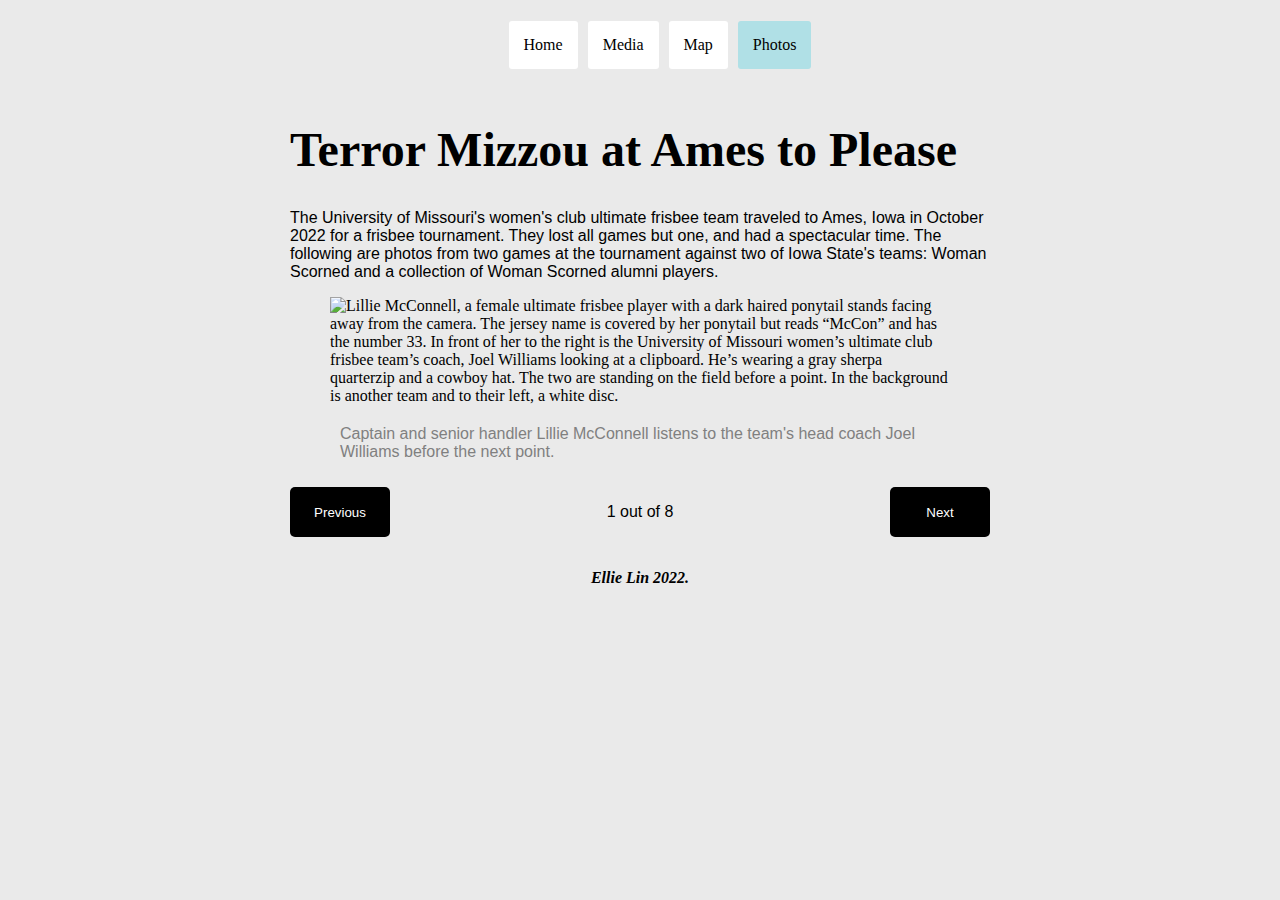
==== commit 6c5808f4: "updating styles" ====
--- a/lin-gallery.html
+++ b/lin-gallery.html
@@ -26,7 +26,7 @@
     </nav>
 
     <h1>Terror Mizzou at Ames to Please</h1>
-    <p>The University of Missouri's omen's club ultimate frisbee team traveled to Ames, Iowa in October 2022 for a frisbee tournament. They lost all games but one, and had a spectacular time. The following are photos from two games at the tournament against two of Iowa State's teams: Woman Scorned and a collection of Woman Scorned alumni players.</p>
+    <p>The University of Missouri's women's club ultimate frisbee team traveled to Ames, Iowa in October 2022 for a frisbee tournament. They lost all games but one, and had a spectacular time. The following are photos from two games at the tournament against two of Iowa State's teams: Woman Scorned and a collection of Woman Scorned alumni players.</p>
 
     <figure class="gallery-image hideThis">
         <img src="https://github.com/J4502-FS22/lin-site/blob/main/images/ATP1.JPG?raw=true" alt="Lillie McConnell, a female ultimate frisbee player with a dark haired ponytail stands facing away from the camera. The jersey name is covered by her ponytail but reads “McCon” and has the number 33. In front of her to the right is the University of Missouri women’s ultimate club frisbee team’s coach, Joel Williams looking at a clipboard. He’s wearing a gray sherpa quarterzip and a cowboy hat. The two are standing on the field before a point. In the background is another team and to their left, a white disc.">
@@ -74,6 +74,8 @@
         <button id="button_next">Next</button>
     </div>
 
+
 </main>
+<footer class="everythingelsefooter">Ellie Lin 2022.</footer>
 </body>
 </html>--- a/style.css
+++ b/style.css
@@ -13,18 +13,16 @@
 }
 
 .indexbody {
-    background: rgb(134,134,134);
-    background: linear-gradient(278deg, rgba(134,134,134,1) 0%, rgba(87,166,208,1) 55%, rgba(0,161,255,1) 100%);
-    display: flex;
-    flex-direction: column;
-    justify-content: center;
-    align-self: center;
-    font-size: 16px;
-    margin: auto;
-    width: 700px;
-    color: black;
-    margin: auto;
-    font-family: 'Roboto Condensed', sans-serif, Arial, Helvetica, sans-serif;
+    background: rgb(234, 234,234);
+    display: flex;
+    flex-direction: column;
+    justify-content: center;
+    align-self: center;
+    font-size: 16px;
+    margin: auto;
+    width: 700px;
+    color: black;
+    margin: auto;
 }
 
 .gallerybody {
@@ -37,7 +35,19 @@
     width: 700px;
     color: black;
     margin: auto; 
-    font-family: 'Figtree', sans-serif, Arial, Helvetica, sans-serif
+}
+
+.locationlistbody {
+    background-color: rgb(234, 234, 234);
+    display: flex;
+    justify-content: center;
+    align-self: center;
+    font-size: 16px;
+    margin: auto;
+    width: 700px;
+    color: black;
+    margin: auto; 
+    font-family: 'Figtree', serif, Arial, Helvetica, sans-serif;
 }
 
 body {
@@ -124,16 +134,12 @@
 }
 
 h2 {
-    font-family: 'DM Serif Text', serif, Georgia, 'Times New Roman', Times, serif;
-    font-size: 3em;
-}
-
-h3 {
     font-family: 'Roboto Condensed', sans-serif, Arial, Helvetica, sans-serif;
     font-size: 2em;
 }
 
 p {
+    font-family: 'Figtree', sans-serif, Arial, Helvetica, sans-serif;
     display: flex;
     align-self: flex-start;
     font-family: 'Figtree', sans-serif, Arial, Helvetica, sans-serif
@@ -147,6 +153,30 @@
     color: rgb(61, 69, 95);
   }
 
+.medialistfooter {
+    background: #000;
+    color: white;
+    width: 100%;
+    margin: 0;
+    padding: 1rem;
+    box-sizing: border-box;
+    text-align: center;
+    font-weight: bold;
+    font-style: italic;
+}
+
+.everythingelsefooter {
+    background:rgb(234, 234, 234);
+    color: black;
+    width: 100%;
+    margin: 0;
+    padding: 1rem;
+    box-sizing: border-box;
+    text-align: center;
+    font-weight: bold;
+    font-style: italic;
+}   
+
 figcaption {
     display: flex;
     justify-content: center;
@@ -190,6 +220,7 @@
     flex-direction: row;
     justify-content: space-between;
     margin-top: 1rem;
+    margin-bottom: 1rem;
 }
 
 .hideThis {
